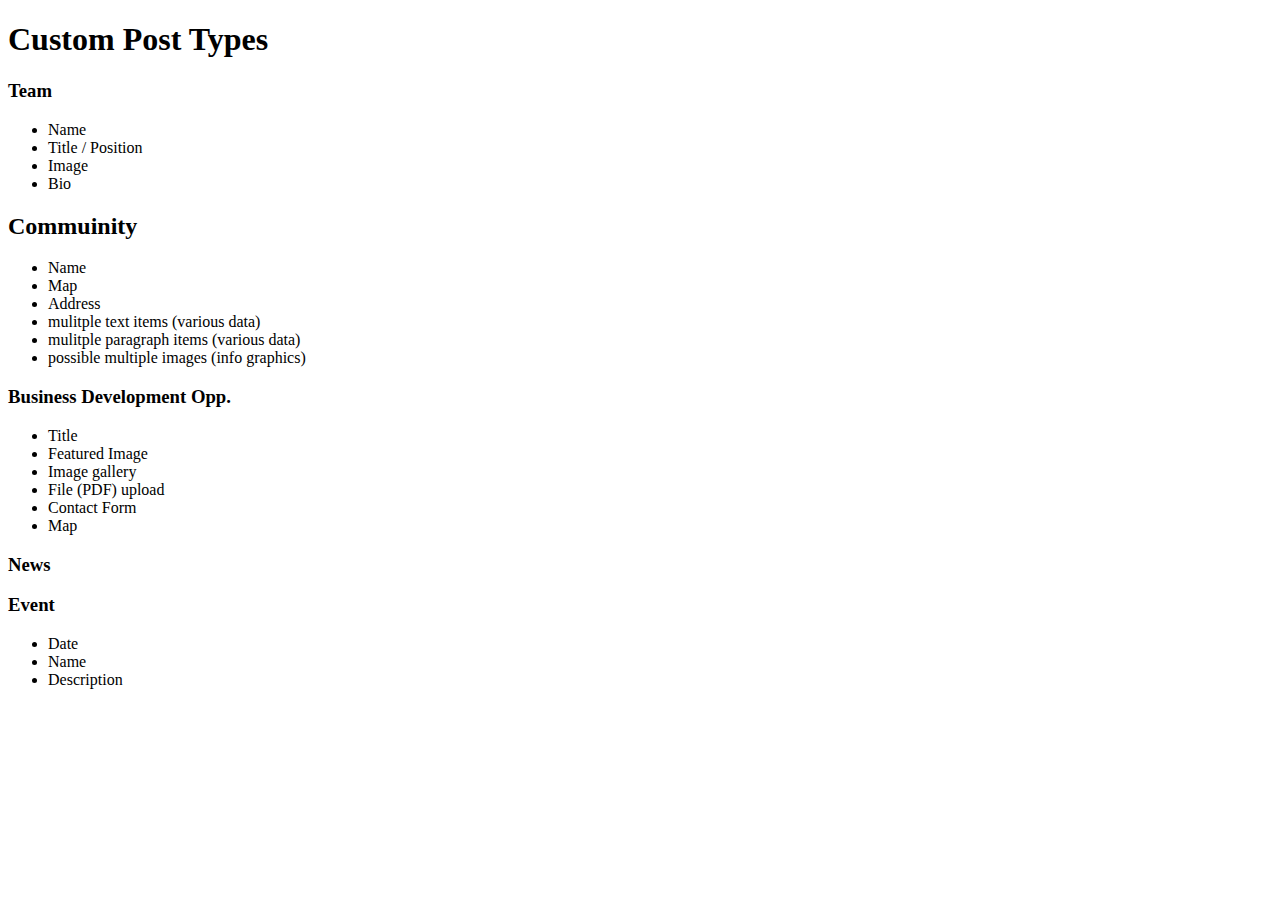
==== cpt.html @ 486a2cbd "a" ====
<!-- mixins--><!-- common head--><!DOCTYPE html><head><!--link(rel='stylesheet', href='css/style.css')--><!--link(rel='stylesheet', href='//maxcdn.bootstrapcdn.com/bootstrap/3.2.0/css/bootstrap.min.css')--></head><!-- common body--><body></body><!--  +btn('http://rftb.github.io/Winchester-Timeline', 'Back')(class="btn btn-default")--><h1>Custom Post Types</h1>
<div class="col-md-6"><h3>Team</h3>
<ul>
<li>Name</li>
<li>Title / Position</li>
<li>Image</li>
<li>Bio</li>
</ul>
<h2>Commuinity</h2>
<ul>
<li>Name</li>
<li>Map</li>
<li>Address</li>
<li>mulitple text items (various data)</li>
<li>mulitple paragraph items (various data)</li>
<li>possible multiple images (info graphics)</li>
</ul>
<h3>Business Development Opp.</h3>
<ul>
<li>Title</li>
<li>Featured Image</li>
<li>Image gallery</li>
<li>File (PDF) upload</li>
<li>Contact Form</li>
<li>Map</li>
</ul>
<h3>News</h3>
<h3>Event</h3>
<ul>
<li>Date</li>
<li>Name</li>
<li>Description</li>
</ul>
</div>
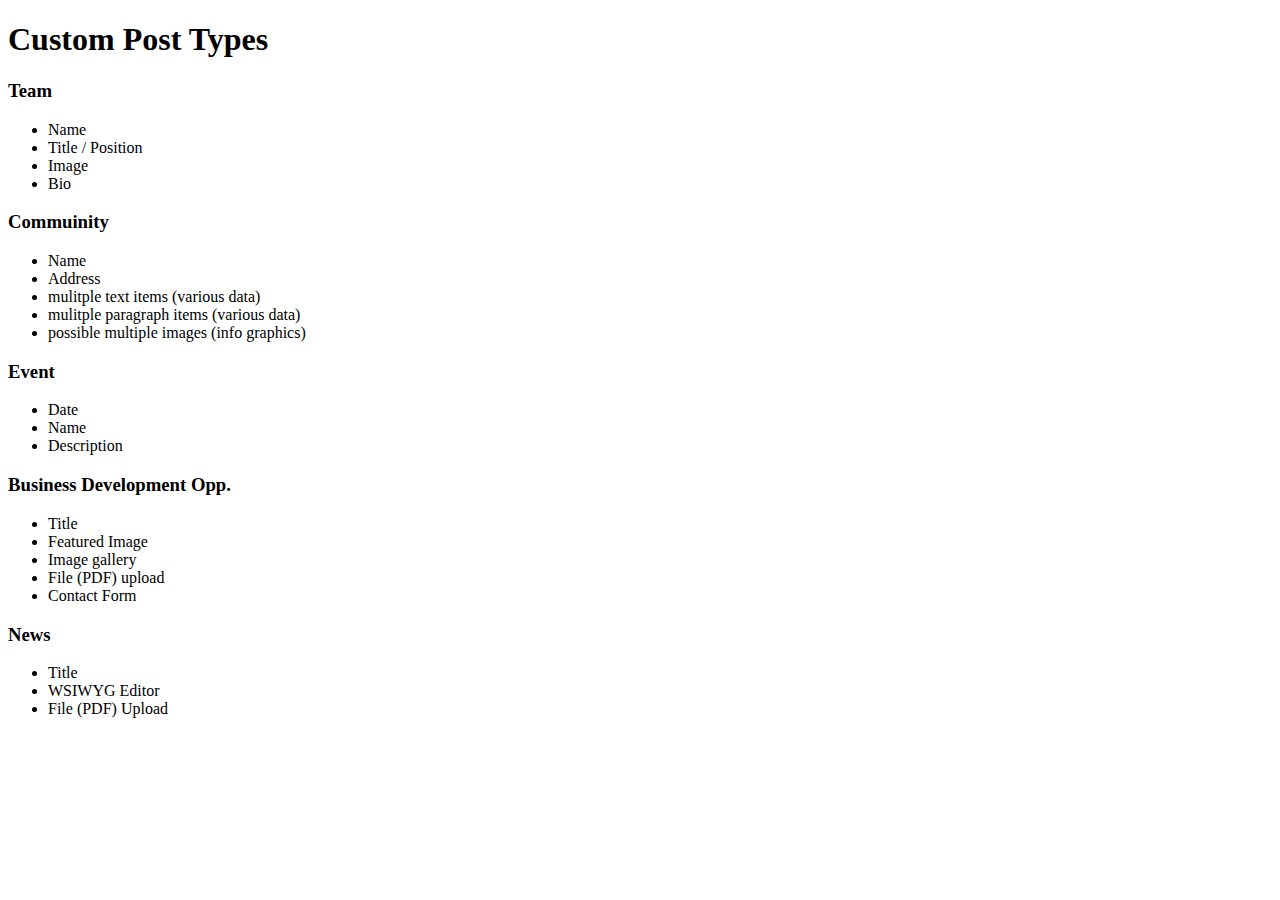
==== commit 98edb0f2: "a" ====
--- a/cpt.html
+++ b/cpt.html
@@ -6,29 +6,32 @@
 <li>Image</li>
 <li>Bio</li>
 </ul>
-<h2>Commuinity</h2>
+<h3>Commuinity</h3>
 <ul>
 <li>Name</li>
-<li>Map</li>
 <li>Address</li>
 <li>mulitple text items (various data)</li>
 <li>mulitple paragraph items (various data)</li>
 <li>possible multiple images (info graphics)</li>
 </ul>
-<h3>Business Development Opp.</h3>
+<h3>Event</h3>
+<ul>
+<li>Date</li>
+<li>Name</li>
+<li>Description</li>
+</ul>
+</div><div class="col-md-6"><h3>Business Development Opp.</h3>
 <ul>
 <li>Title</li>
 <li>Featured Image</li>
 <li>Image gallery</li>
 <li>File (PDF) upload</li>
 <li>Contact Form</li>
-<li>Map</li>
 </ul>
 <h3>News</h3>
-<h3>Event</h3>
 <ul>
-<li>Date</li>
-<li>Name</li>
-<li>Description</li>
+<li>Title</li>
+<li>WSIWYG Editor</li>
+<li>File (PDF) Upload</li>
 </ul>
 </div>